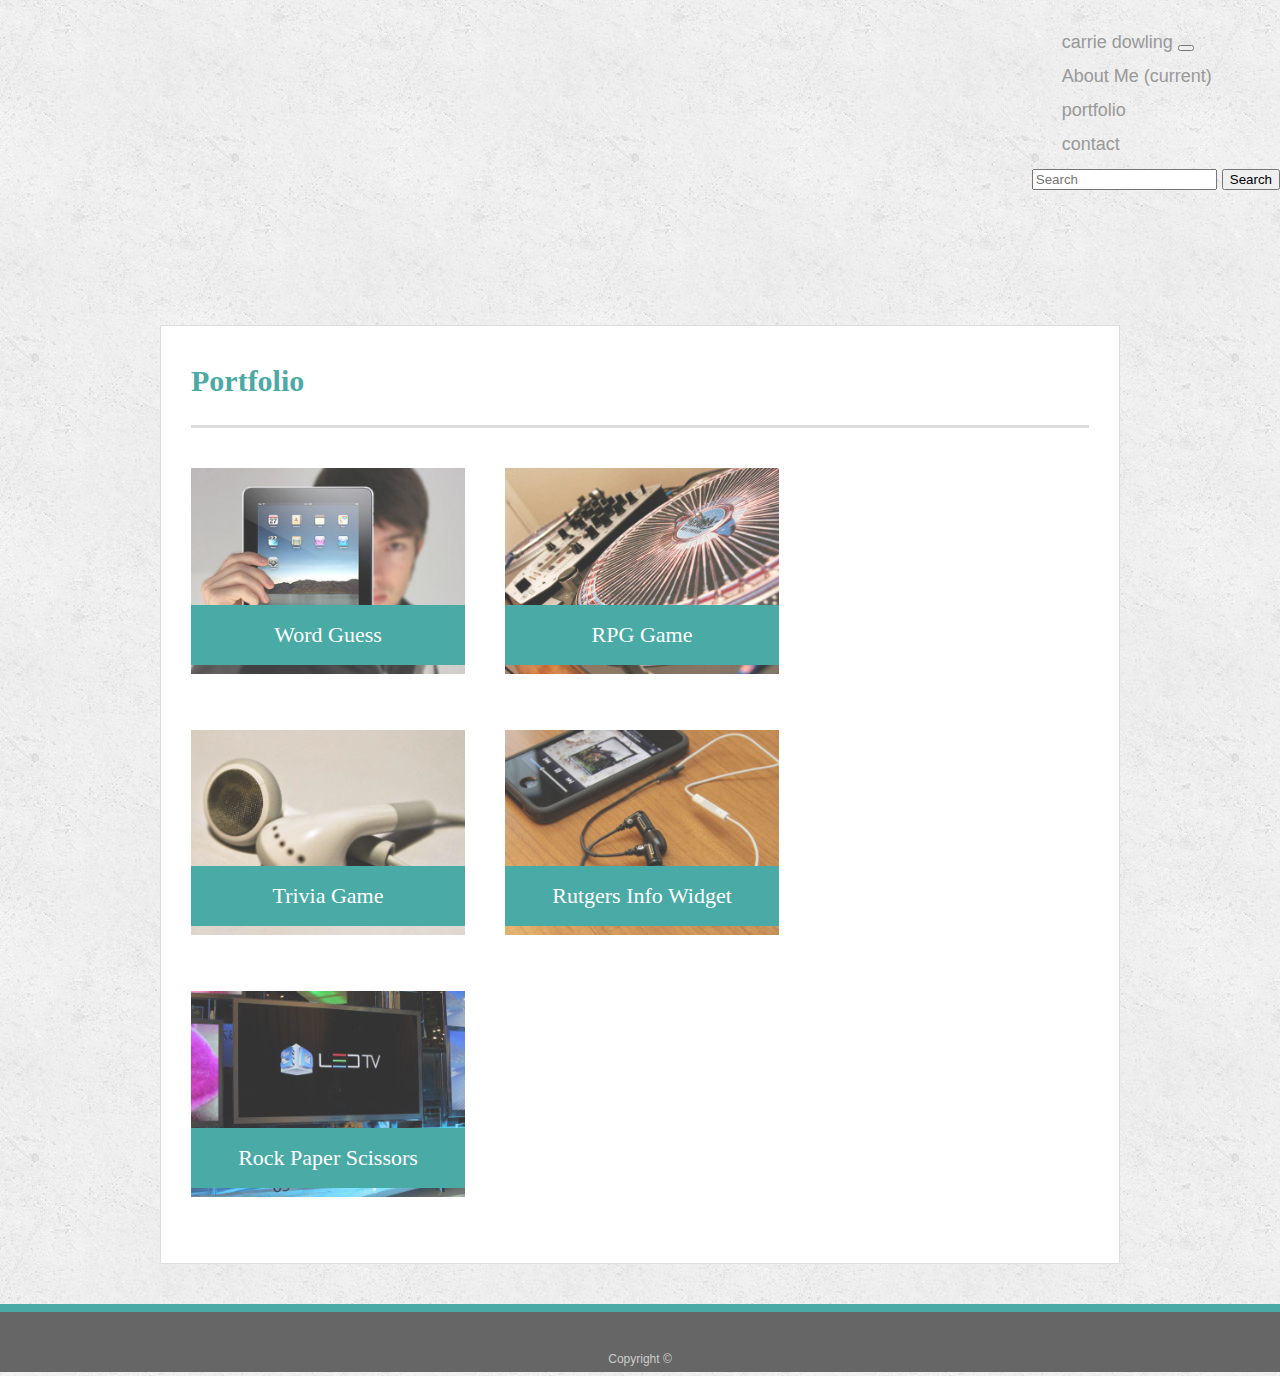
==== portfolio.html @ 366c4f28 "Updated navbar and links" ====
<!doctype html>
<html lang="en-us">

<head>
  <meta charset="UTF-8">
  <title>Portfolio | carrie dowling</title>
  <link rel="stylesheet" type="text/css" href="assets/css/reset.css">
  <link rel="stylesheet" type="text/css" href="assets/css/style.css">
</head>

<body>

  <nav class="navbar navbar-expand-lg navbar-light bg-light">
    <a class="navbar-brand" href="#">carrie dowling</a>
    <button class="navbar-toggler" type="button" data-toggle="collapse" data-target="#navbarSupportedContent" aria-controls="navbarSupportedContent"
      aria-expanded="false" aria-label="Toggle navigation">
      <span class="navbar-toggler-icon"></span>
    </button>
    <div class="collapse navbar-collapse" id="navbarSupportedContent">
      <ul class="navbar-nav mr-auto">
        <li class="nav-item active">
          <a class="nav-link" href="index.html">About Me
            <span class="sr-only">(current)</span>
          </a>
        </li>
        <li class="nav-item">
          <a class="nav-link" href="portfolio.html">portfolio</a>
        </li>
        <li class="nav-item">
          <a class="nav-link" href="contact.html">contact</a>
      </ul>
      <form class="form-inline my-2 my-lg-0">
        <input class="form-control mr-sm-2" type="search" placeholder="Search" aria-label="Search">
        <button class="btn btn-outline-success my-2 my-sm-0" type="submit">Search</button>
      </form>
    </div>
  </nav>

  <div id="main-container" class="container">
    <section class="main-section">
      <h1>Portfolio</h1>

      <div class="work">
        <img src="assets/images/technics-q-c-640-480-1.jpg" alt="Word Guess">

        <h3>Word Guess</h3>
      </div>
      <div class="work">
        <img src="assets/images/technics-q-c-640-480-2.jpg" alt="RPG Game">

        <h3>RPG Game</h3>
      </div>
      <div class="work">
        <img src="assets/images/technics-q-c-640-480-5.jpg" alt="Trivia Game">

        <h3>Trivia Game</h3>
      </div>
      <div class="work">
        <img src="assets/images/technics-q-c-640-480-7.jpg" alt="Rutgers Info Widget">

        <h3>Rutgers Info Widget</h3>
      </div>
      <div class="work">
        <img src="assets/images/technics-q-c-640-480-9.jpg" alt="Rock Paper Scissors">

        <h3>Rock Paper Scissors</h3>
      </div>

    </section>

  </div>

  <footer>
    <div class="container">
      Copyright &copy;
    </div>
  </footer>
</body>

</html>
---- assets/css/style.css ----
body {
  font-family: Arial, "Helvetica Neue", Helvetica, sans-serif;
  font-size: 18px;
  line-height: 34px;
  color: #777;
  background: url("../images/concrete_seamless.png");
}

* {
  box-sizing: border-box;
}

/* media queries */

.container {
  width: 100%;
  max-width: 960px;
  margin: 0 auto;
  clear: both;
}

@media only screen and (max-width: 970px) {
  .container {
    width: 750px;
  }
}

@media only screen and (max-width: 760px) {
  .container {
    width: 620px;
  }
}

@media only screen and (max-width: 630px) {
  .container {
    width: 301px;
  }
}

h1,
h2,
h3,
p {
  margin-bottom: 20px;
}

p:last-child {
  margin-bottom: 0;
}

h1,
h2,
h3 {
  font-family: Georgia, Times, "Times New Roman", serif;
  font-weight: 700;
  color: #4aaaa5;
}

h1 {
  padding-bottom: 20px;
  font-size: 30px;
  line-height: 49px;
  border-bottom: 3px solid #ddd;
}

h2,
h3 {
  font-size: 22px;
}

/* header */

#masthead {
  position: fixed;
  z-index: 99;
  width: 100%;
  margin: 0 0 30px;
  overflow: auto;
  color: #fff;
  background: #fff;
  border-bottom: 2px solid #ccc;
}

#logo {
  float: left;
  width: 250px;
  height: 90px;
  font-family: Georgia, Times, "Times New Roman", serif;
  font-size: 30px;
  font-weight: 700;
  line-height: 90px;
  color: #fff;
  text-align: center;
  text-decoration: none;
  background: #4aaaa5;
}

nav {
  float: right;
  margin-top: 25px;
}

nav a {
  display: inline-block;
  padding-left: 15px;
  margin-left: 15px;
  line-height: 18px;
  color: #999;
  text-decoration: none;
  border-left: 1px solid #efefef;
}

nav a:first-child {
  border-left: 0 none;
}

/* footer */

footer {
  padding: 30px 0;
  clear: both;
  font-size: 12px;
  color: #fff;
  color: #ccc;
  text-align: center;
  background: #666;
  border-top: 8px solid #4aaaa5;
  height: 50px;
}

h3,
h2 {
  padding-bottom: 20px;
  margin-bottom: 15px;
  line-height: 22px;
  border-bottom: 2px solid #eee;
}

/* main */

#main-container {
  padding-top: 130px;
  min-height: calc(100vh - 70px);
}

.main-section {
  float: left;
  width: 100%;
  max-width: 960px;
  padding: 30px;
  margin: 0 0 40px;
  background: #fff;
  border: 1px solid #ddd;
}

/* portfolio page */

.work {
  position: relative;
  float: left;
  width: 274px;
  margin: 20px 0 25px;
  overflow: auto;
}

.work:nth-child(even) {
  margin-right: 40px;
}

.work img {
  width: 100%;
  border: 0 none;
  opacity: 0.8;
}

.work h3 {
  position: absolute;
  bottom: 20px;
  width: 100%;
  padding: 15px;
  margin-bottom: 0;
  font-weight: 300;
  line-height: 30px;
  color: #fff;
  text-align: center;
  background: #4aaaa5;
  border-bottom: 0;
}

.auth-image {
  float: left;
  width: 200px;
  height: auto;
  margin-top: 10px;
  margin-right: 25px;
}

/* contact page */

#contact-form ul {
  margin-bottom: 20px;
}

#contact-form li {
  margin-bottom: 10px;
}

label,
input[type="text"],
input[type="email"],
textarea {
  display: block;
  width: 100%;
}

input[type="text"],
input[type="email"],
textarea {
  height: 35px;
  padding: 0 10px;
  font-size: 14px;
  border: 1px solid #ddd;
}

textarea {
  height: 200px;
}

input[type="submit"] {
  padding: 10px 30px;
  font-size: 18px;
  color: #fff;
  cursor: pointer;
  background: #4aaaa5;
  border: 0 none;
}
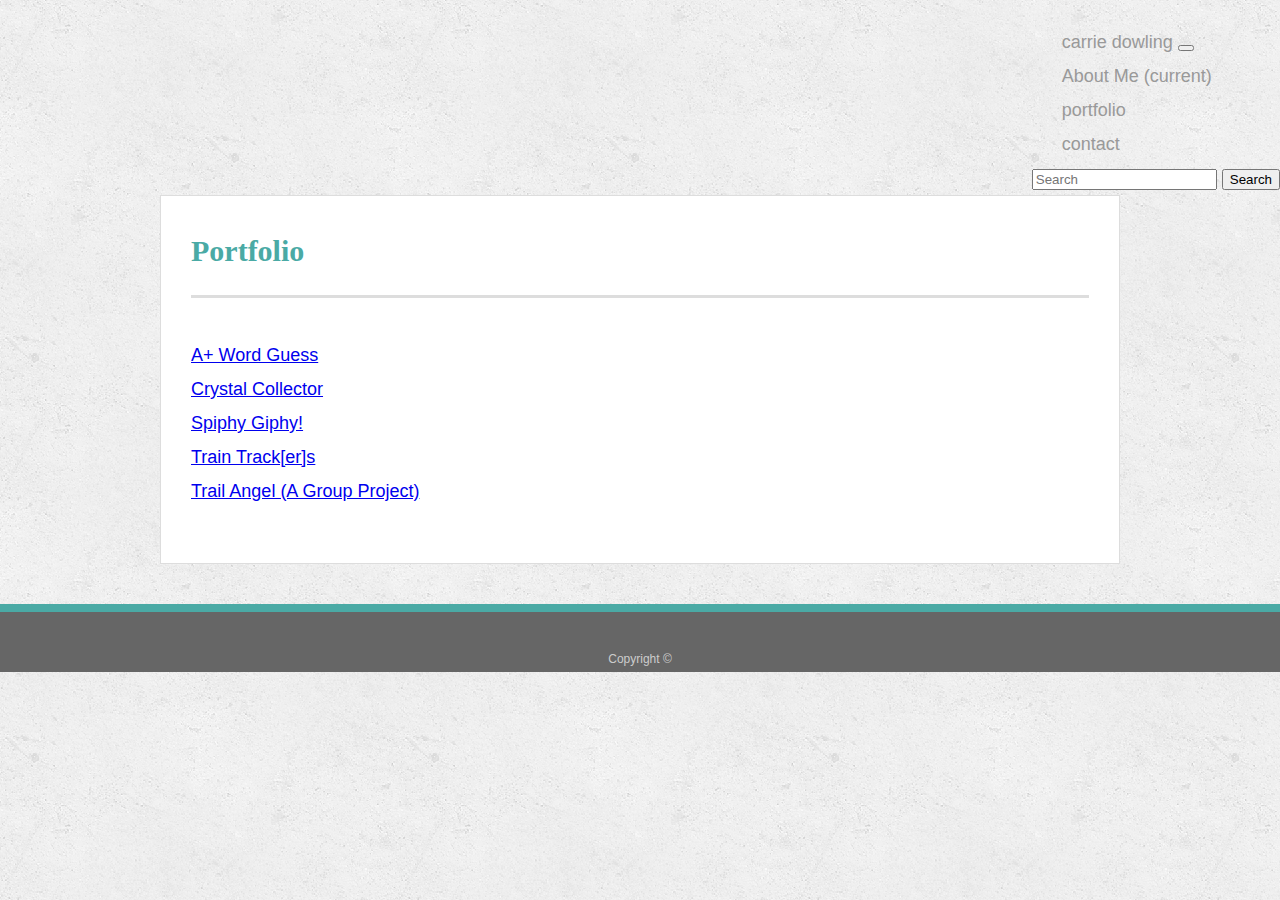
==== commit 205f7ad3: "updated links" ====
--- a/portfolio.html
+++ b/portfolio.html
@@ -36,34 +36,26 @@
     </div>
   </nav>
 
-  <div id="main-container" class="container">
+  <div class="container">
     <section class="main-section">
       <h1>Portfolio</h1>
 
       <div class="work">
-        <img src="assets/images/technics-q-c-640-480-1.jpg" alt="Word Guess">
 
-        <h3>Word Guess</h3>
-      </div>
-      <div class="work">
-        <img src="assets/images/technics-q-c-640-480-2.jpg" alt="RPG Game">
+        <ul>
+          <a href="https://carriedowling.github.io/Word-Guess/">A+ Word Guess</a>
+          <br>
+          <a href="https://carriedowling.github.io/crystalcollector/">Crystal Collector</a>
+          <br>
+          <a href="https://carriedowling.github.io/spiphy_giphy/">Spiphy Giphy!</a>
+          <br>
+          <a href="https://carriedowling.github.io/TrainTracker/">Train Track[er]s</a>
+          <br>
+          <a href="https://carriedowling.github.io/bikeShed/">Trail Angel (A Group Project)</a>
+        </ul>
 
-        <h3>RPG Game</h3>
-      </div>
-      <div class="work">
-        <img src="assets/images/technics-q-c-640-480-5.jpg" alt="Trivia Game">
 
-        <h3>Trivia Game</h3>
-      </div>
-      <div class="work">
-        <img src="assets/images/technics-q-c-640-480-7.jpg" alt="Rutgers Info Widget">
 
-        <h3>Rutgers Info Widget</h3>
-      </div>
-      <div class="work">
-        <img src="assets/images/technics-q-c-640-480-9.jpg" alt="Rock Paper Scissors">
-
-        <h3>Rock Paper Scissors</h3>
       </div>
 
     </section>
@@ -71,7 +63,7 @@
   </div>
 
   <footer>
-    <div class="container">
+    <div class="container ">
       Copyright &copy;
     </div>
   </footer>
--- a/assets/css/style.css
+++ b/assets/css/style.css
@@ -17,6 +17,11 @@
   max-width: 960px;
   margin: 0 auto;
   clear: both;
+}
+
+#carrie {
+  width: 274px;
+  height: 206px;
 }
 
 @media only screen and (max-width: 970px) {
